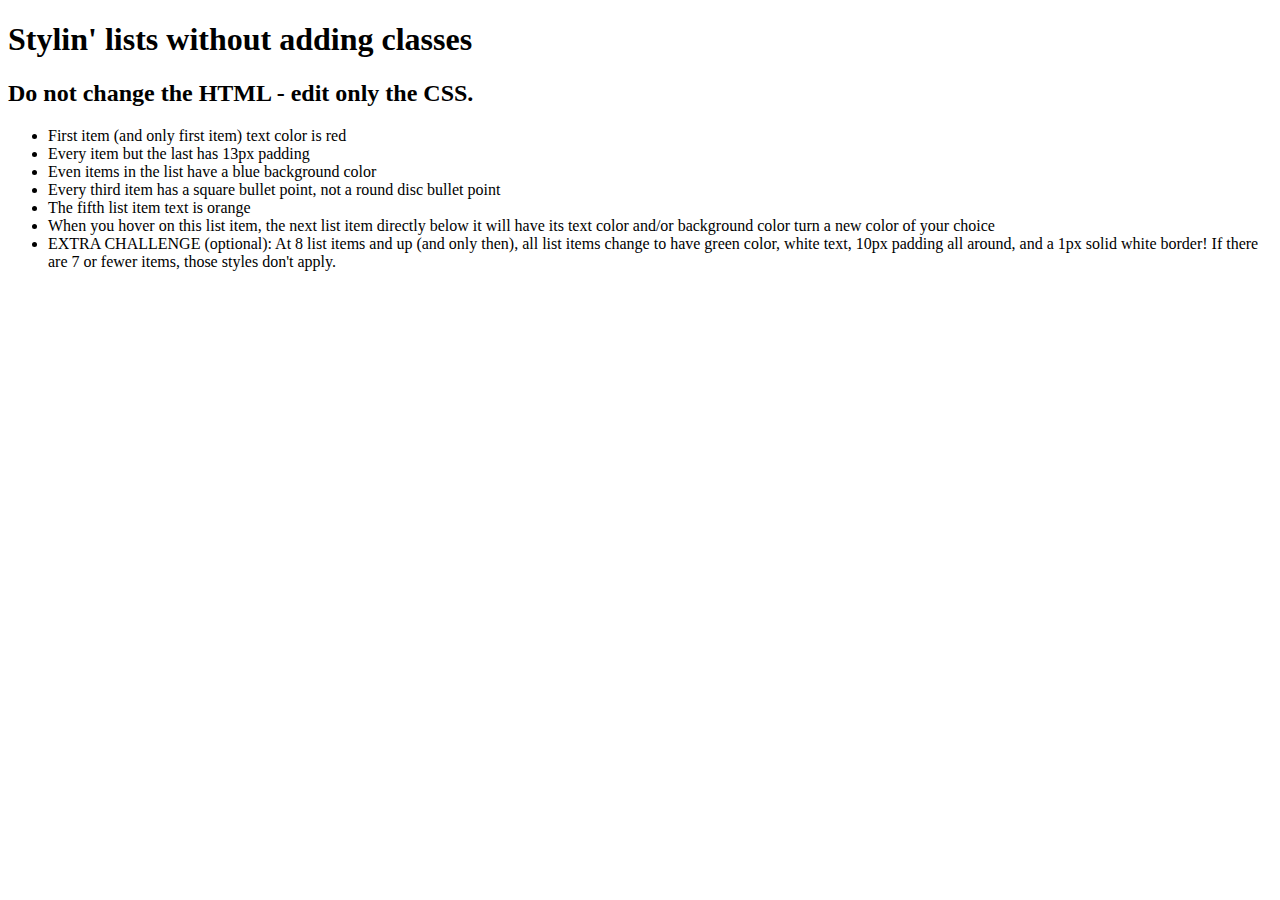
==== index.html @ dbb08eb2 "basic squel setted" ====
<!DOCTYPE html>
<html lang="en">
<head>
    <meta charset="UTF-8">
    <meta http-equiv="X-UA-Compatible" content="IE=edge">
    <meta name="viewport" content="width=device-width, initial-scale=1.0">
    <link rel="stylesheet" href="style.css">
    <title>Document</title>
</head>
<body>
    <div class="container">
  
      <h1>Stylin' lists without adding classes</h1>
  
      <h2>Do not change the HTML - edit only the CSS.</h2>
      
      <ul class="silly-list">
        <li>First item (and only first item) text color is red</li>
        <li>Every item but the last has 13px padding</li>
        <li>Even items in the list have a blue background color</li>
        <li>Every third item has a square bullet point, not a round disc bullet point</li>
        <li>The fifth list item text is orange</li>
        <li>When you hover on this list item, the next list item directly below it will have its text color and/or background color turn a new color of your choice </li>
        <li>EXTRA CHALLENGE (optional): At 8 list items and up (and only then), all list items change to have green color, white text, 10px padding all around, and a 1px solid white border! If there are 7 or fewer items, those styles don't apply. </li>
        <!-- Uncomment this list item to have 8 items-->
        <!--  <li>List item 8 here, when this list item is uncommented, write the CSS that will standardize the whole thing to blue and white</li> -->
      </ul>
    </div>
  </body>
  
</html>
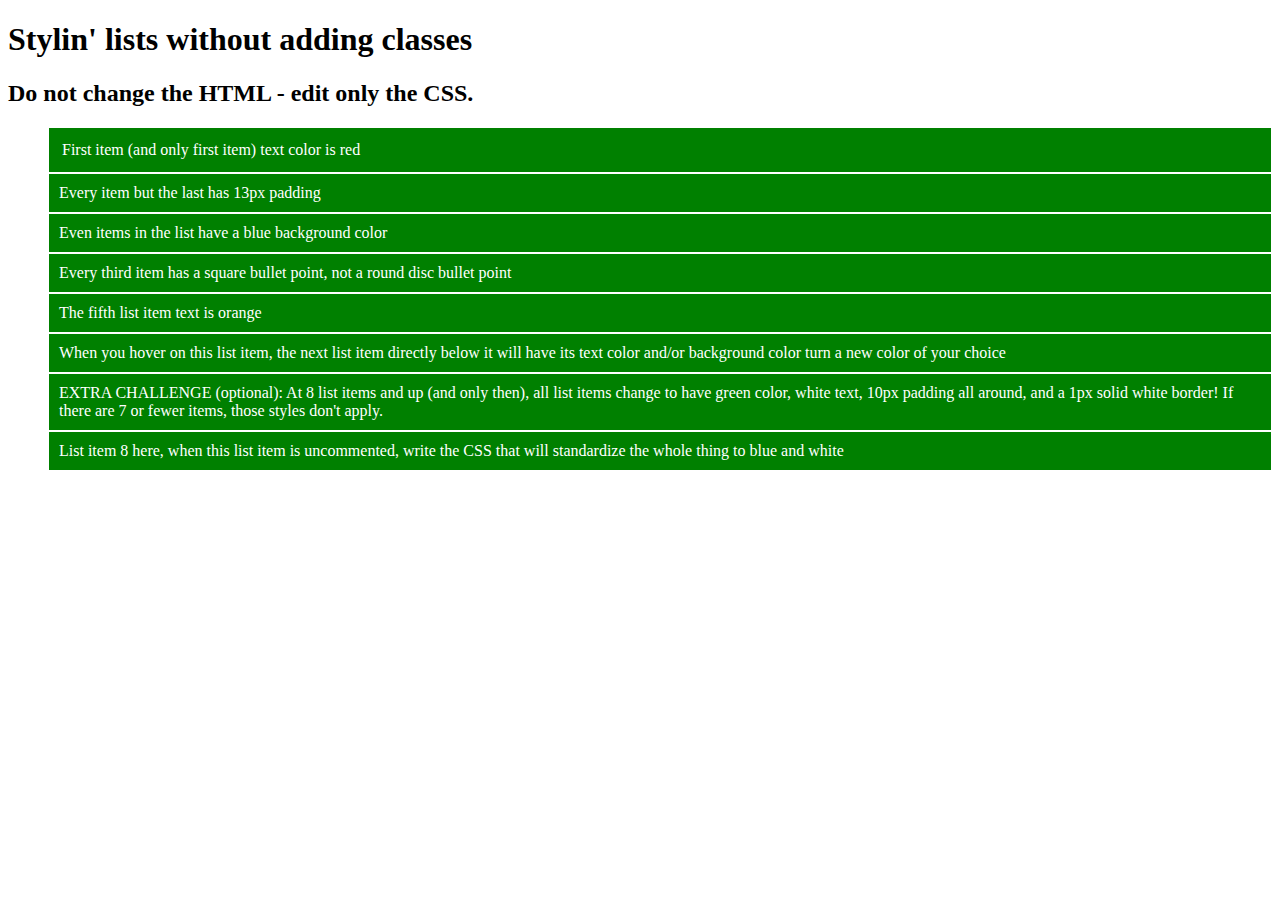
==== commit c2a0f8c9: "almost done" ====
--- a/index.html
+++ b/index.html
@@ -23,7 +23,7 @@
         <li>When you hover on this list item, the next list item directly below it will have its text color and/or background color turn a new color of your choice </li>
         <li>EXTRA CHALLENGE (optional): At 8 list items and up (and only then), all list items change to have green color, white text, 10px padding all around, and a 1px solid white border! If there are 7 or fewer items, those styles don't apply. </li>
         <!-- Uncomment this list item to have 8 items-->
-        <!--  <li>List item 8 here, when this list item is uncommented, write the CSS that will standardize the whole thing to blue and white</li> -->
+        <li>List item 8 here, when this list item is uncommented, write the CSS that will standardize the whole thing to blue and white</li>
       </ul>
     </div>
   </body>
--- a/style.css
+++ b/style.css
@@ -0,0 +1,38 @@
+/* 1 */
+li:nth-child(1){
+    color: red;
+}
+/* 2 */
+li:not(li:nth-last-child(1)){
+   padding: 13px;
+}
+/* 3 */
+li:nth-child(even){
+    background-color: blue;
+}
+/* 4 */
+li:nth-child(3n){
+    list-style-type: square;
+}
+/* 5 */
+li:nth-child(5){
+    color: orange;
+}
+/* 6 */
+li:nth-child(6):hover + li{
+    background-color: aqua;
+}
+/* extra */
+li:nth-last-child(8) ~ li {
+    background-color: green;
+    color: white;
+    padding: 10px;
+    border: 1px solid white;
+}
+
+li:nth-last-child(8){
+    background-color: green;
+    color: white;
+    padding: 10px;
+    border: 1px solid white;
+}